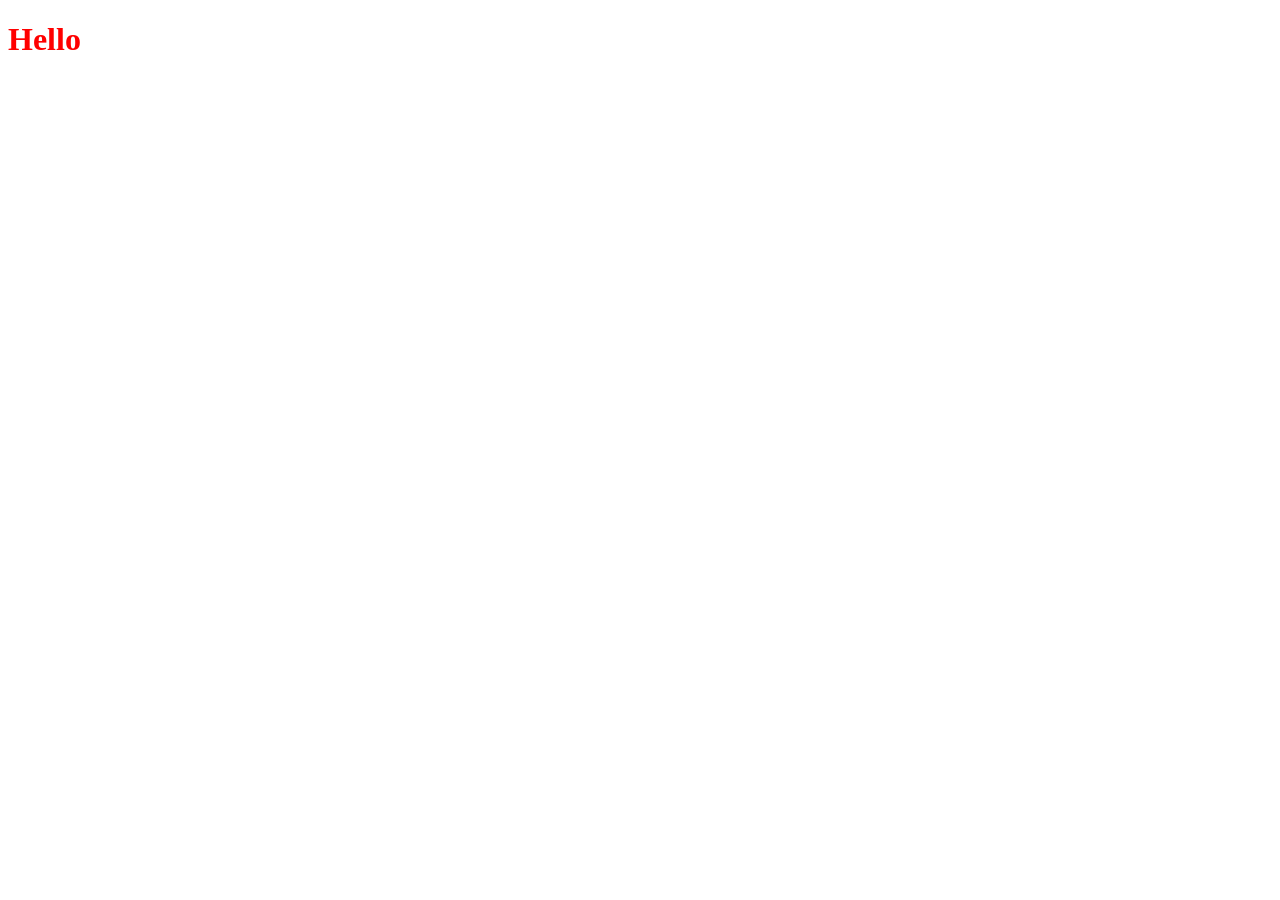
==== Lvl1/index.html @ ddb844c2 "Initial commit" ====
<!DOCTYPE html>
<html lang="en">
<head>
    <meta charset="UTF-8">
    <meta name="viewport" content="width=device-width, initial-scale=1.0">
    <title>Css lvl 1</title>
</head>
<body>
    <h1 style="color:red">Hello</h1>

</body>
</html>
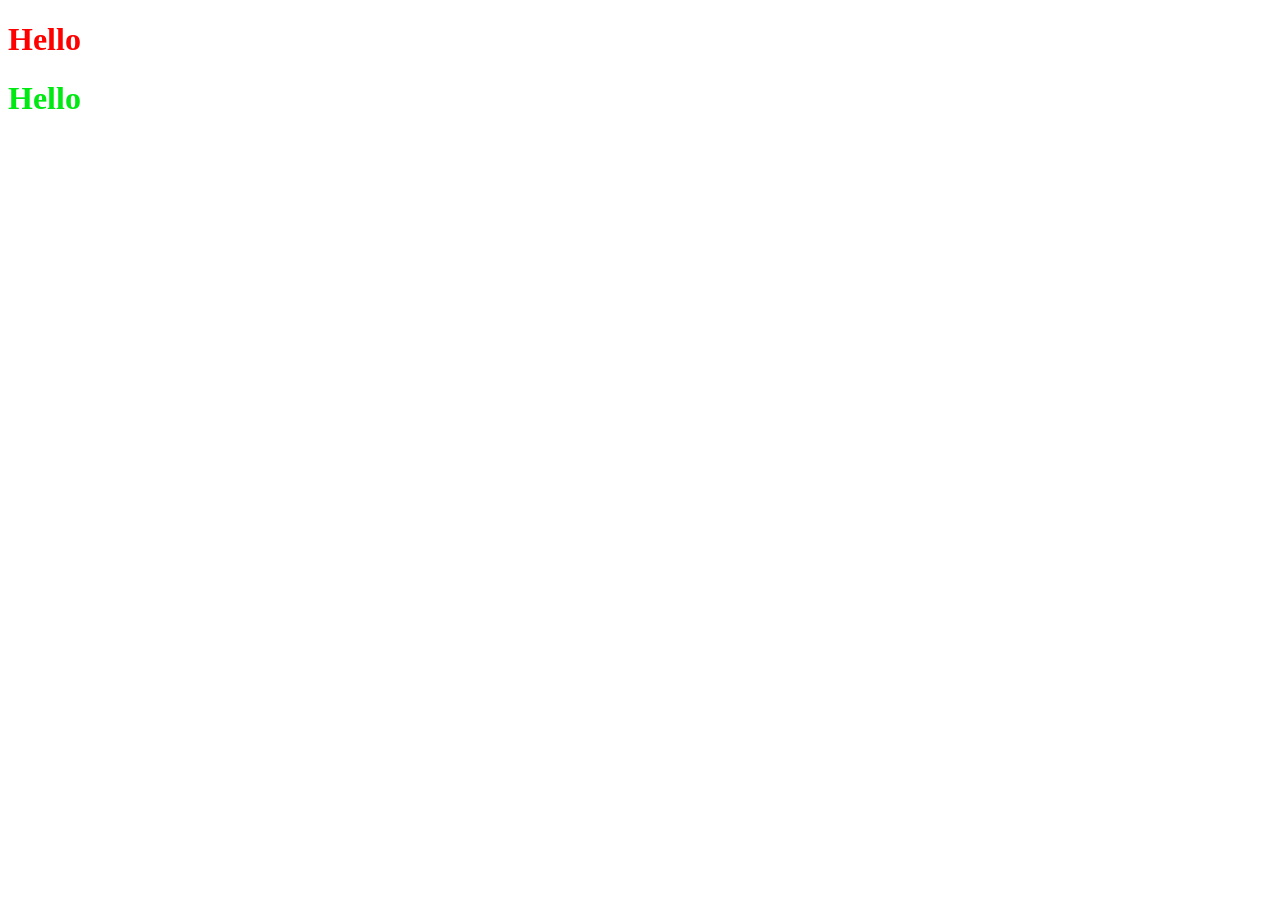
==== commit a0c692d2: "Start Learning CSS" ====
--- a/Lvl1/index.html
+++ b/Lvl1/index.html
@@ -7,6 +7,8 @@
 </head>
 <body>
     <h1 style="color:red">Hello</h1>
+    <h1 style="color:rgb(0, 233, 19)">Hello</h1>
+
 
 </body>
 </html>
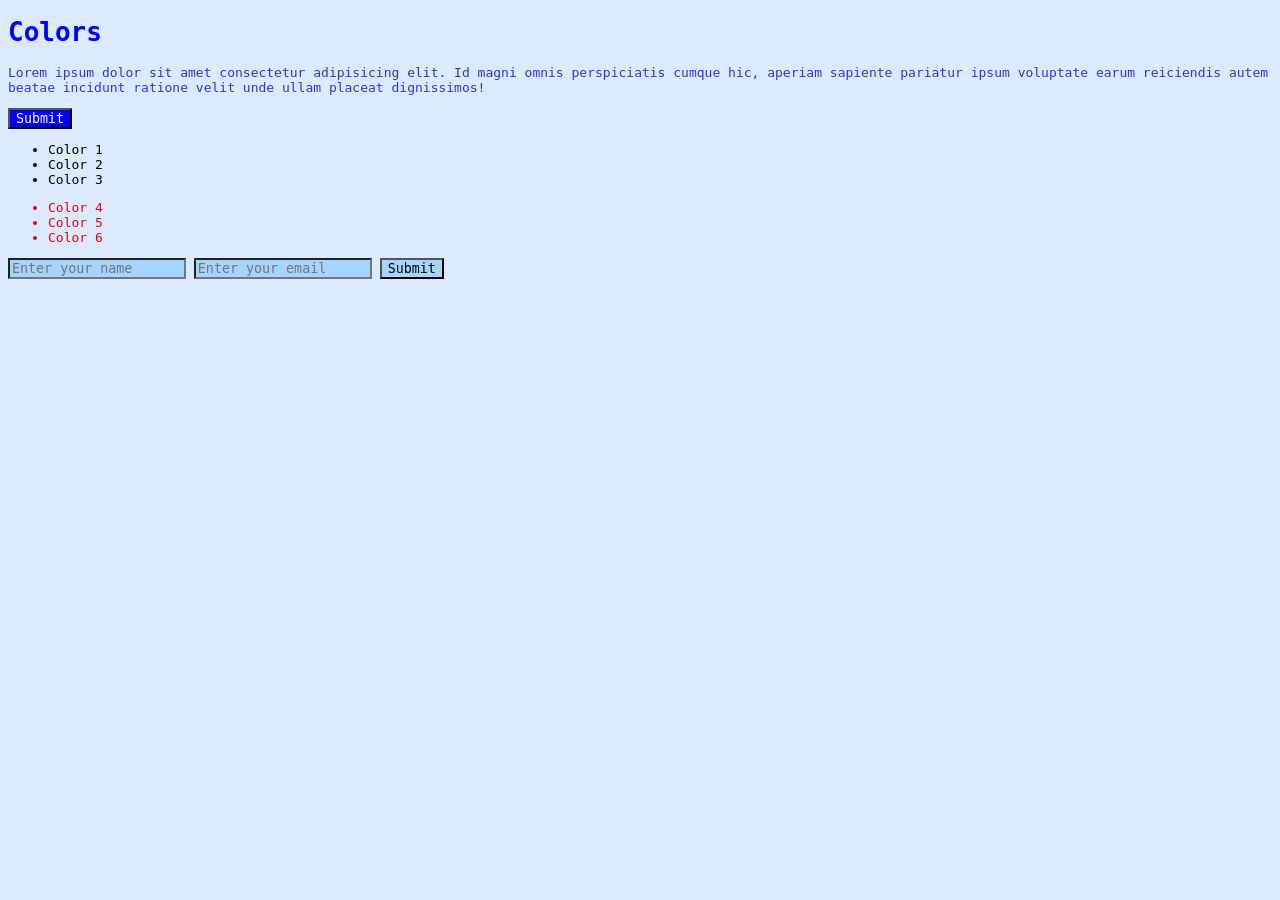
==== commit b4fb1d2a: "done with colors(inline, external, internal)" ====
--- a/Lvl1/index.html
+++ b/Lvl1/index.html
@@ -4,11 +4,31 @@
     <meta charset="UTF-8">
     <meta name="viewport" content="width=device-width, initial-scale=1.0">
     <title>Css lvl 1</title>
+    <link rel="stylesheet" href="style.css">
 </head>
+
 <body>
-    <h1 style="color:red">Hello</h1>
-    <h1 style="color:rgb(0, 233, 19)">Hello</h1>
+    <h1>Colors</h1>
+    <p>Lorem ipsum dolor sit amet consectetur adipisicing elit. Id magni omnis perspiciatis cumque hic, aperiam sapiente pariatur ipsum voluptate earum reiciendis autem beatae incidunt ratione velit unde ullam placeat dignissimos!</p>
+    <button>Submit</button>
 
+    <ul id="list1">
+        <li>Color 1</li>
+        <li>Color 2</li>
+        <li>Color 3</li>
+    </ul>
 
+    <ul id="list2">
+        <li>Color 4</li>
+        <li>Color 5</li>
+        <li>Color 6</li>
+    </ul>
+
+    <form action="" >
+        <input type="text" placeholder="Enter your name" class="Form">
+        <input type="email" placeholder="Enter your email" class="Form">
+        <input type="submit" value="Submit" class="Form">
+
+    </form>
 </body>
 </html>
--- a/Lvl1/style.css
+++ b/Lvl1/style.css
@@ -0,0 +1,36 @@
+
+*{
+font-family: monospace;
+}
+
+
+
+h1 {
+  color: blue;
+}
+
+P {
+  color: rgb(50, 50, 211);
+}
+
+button {
+  color: rgb(255, 255, 255);
+  background-color: rgb(4, 0, 245);
+}
+
+body {
+  background-color: #dceaff;
+}
+
+#list1 {
+  color: rgb(0, 0, 0);
+}
+
+#list2 {
+  color: rgb(236, 0, 0);
+}
+
+.Form{
+  color: rgb(0, 0, 0);
+  background-color: rgb(165, 212, 255);
+}
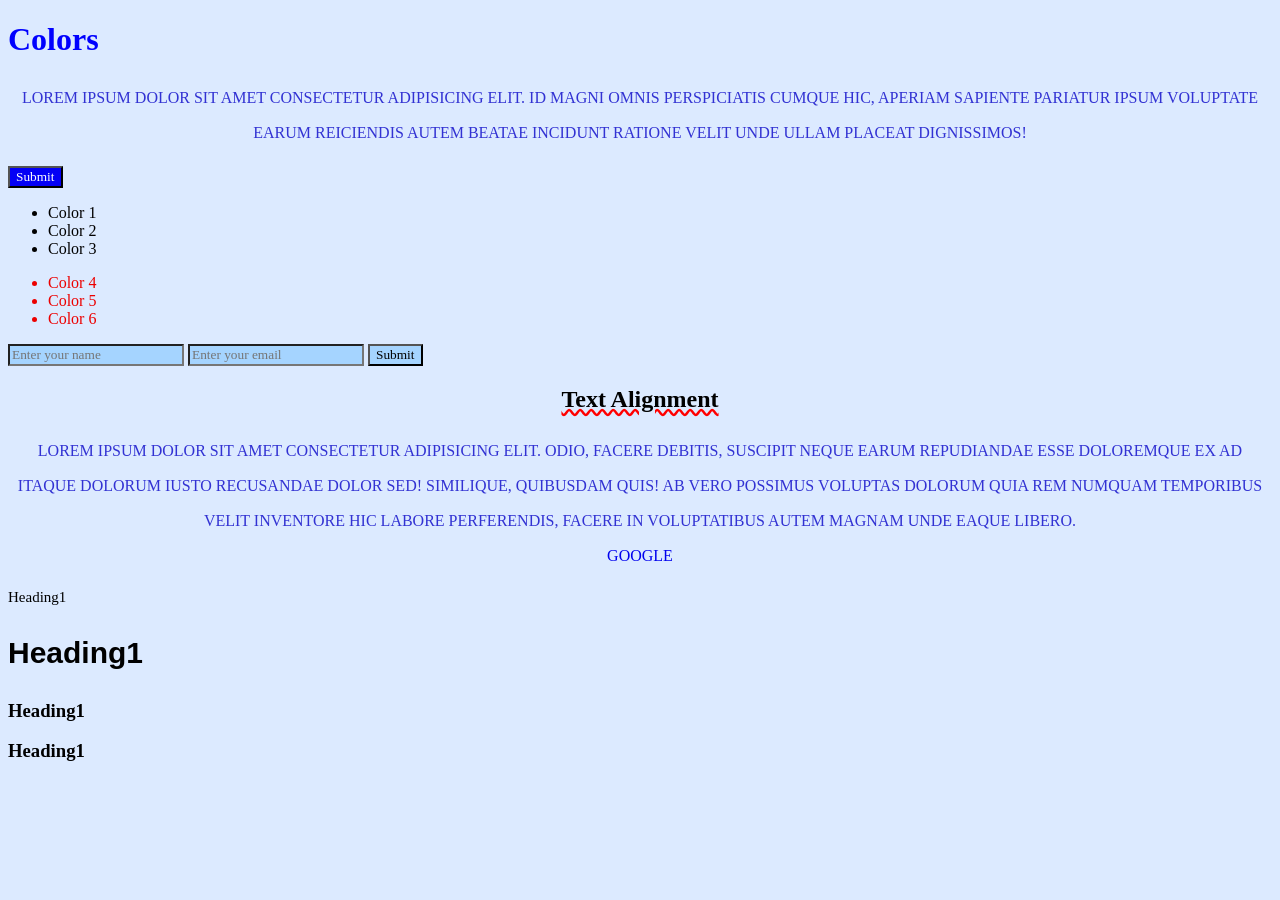
==== commit 65c7ccc2: "done with margin padding etc" ====
--- a/Lvl1/index.html
+++ b/Lvl1/index.html
@@ -1,34 +1,55 @@
-<!DOCTYPE html>
+<!doctype html>
 <html lang="en">
-<head>
-    <meta charset="UTF-8">
-    <meta name="viewport" content="width=device-width, initial-scale=1.0">
+  <head>
+    <meta charset="UTF-8" />
+    <meta name="viewport" content="width=device-width, initial-scale=1.0" />
     <title>Css lvl 1</title>
-    <link rel="stylesheet" href="style.css">
-</head>
+    <link rel="stylesheet" href="style.css" />
+  </head>
 
-<body>
+  <body>
     <h1>Colors</h1>
-    <p>Lorem ipsum dolor sit amet consectetur adipisicing elit. Id magni omnis perspiciatis cumque hic, aperiam sapiente pariatur ipsum voluptate earum reiciendis autem beatae incidunt ratione velit unde ullam placeat dignissimos!</p>
+    <p>
+      Lorem ipsum dolor sit amet consectetur adipisicing elit. Id magni omnis
+      perspiciatis cumque hic, aperiam sapiente pariatur ipsum voluptate earum
+      reiciendis autem beatae incidunt ratione velit unde ullam placeat
+      dignissimos!
+    </p>
     <button>Submit</button>
 
     <ul id="list1">
-        <li>Color 1</li>
-        <li>Color 2</li>
-        <li>Color 3</li>
+      <li>Color 1</li>
+      <li>Color 2</li>
+      <li>Color 3</li>
     </ul>
 
     <ul id="list2">
-        <li>Color 4</li>
-        <li>Color 5</li>
-        <li>Color 6</li>
+      <li>Color 4</li>
+      <li>Color 5</li>
+      <li>Color 6</li>
     </ul>
 
-    <form action="" >
-        <input type="text" placeholder="Enter your name" class="Form">
-        <input type="email" placeholder="Enter your email" class="Form">
-        <input type="submit" value="Submit" class="Form">
+    <form action="">
+      <input type="text" placeholder="Enter your name" class="Form" />
+      <input type="email" placeholder="Enter your email" class="Form" />
+      <input type="submit" value="Submit" class="Form" />
+    </form>
 
-    </form>
-</body>
-</html>+    <h2>Text Alignment</h2>
+    <p>
+      Lorem ipsum dolor sit amet consectetur adipisicing elit. Odio, facere
+      debitis, suscipit neque earum repudiandae esse doloremque ex ad itaque
+      dolorum iusto recusandae dolor sed! Similique, quibusdam quis! Ab vero
+      possimus voluptas dolorum quia rem numquam temporibus velit inventore hic
+      labore perferendis, facere in voluptatibus autem magnam unde eaque libero.
+      <br>
+       <a href="https://www.google.com">Google</a>
+    </p>
+
+    <h3 id="h3">Heading1</h3>
+    <h3 id="h4">Heading1</h3>
+    <h3 id="h5">Heading1</h3>
+    <h3 id="h6">Heading1</h3>
+
+  </body>
+</html>
--- a/Lvl1/style.css
+++ b/Lvl1/style.css
@@ -1,9 +1,6 @@
-
-*{
-font-family: monospace;
+* {
+  font-family: "Times New Roman", Times, serif;
 }
-
-
 
 h1 {
   color: blue;
@@ -30,7 +27,32 @@
   color: rgb(236, 0, 0);
 }
 
-.Form{
+.Form {
   color: rgb(0, 0, 0);
   background-color: rgb(165, 212, 255);
-}+}
+p {
+  text-align: center;
+  line-height: 35px;
+  text-transform: uppercase;
+}
+h2 {
+  text-align: center;
+  text-decoration: red wavy underline;
+}
+a {
+  text-decoration: none;
+}
+
+#h3 {
+  font-weight: 500;
+  font-size: 15px;
+  text-transform: capitalize;
+}
+#h4 {
+  font-weight: 900;
+  font-family:
+    "Trebuchet MS", "Lucida Sans Unicode", "Lucida Grande", "Lucida Sans",
+    Arial, sans-serif;
+  font-size: 30px;
+}
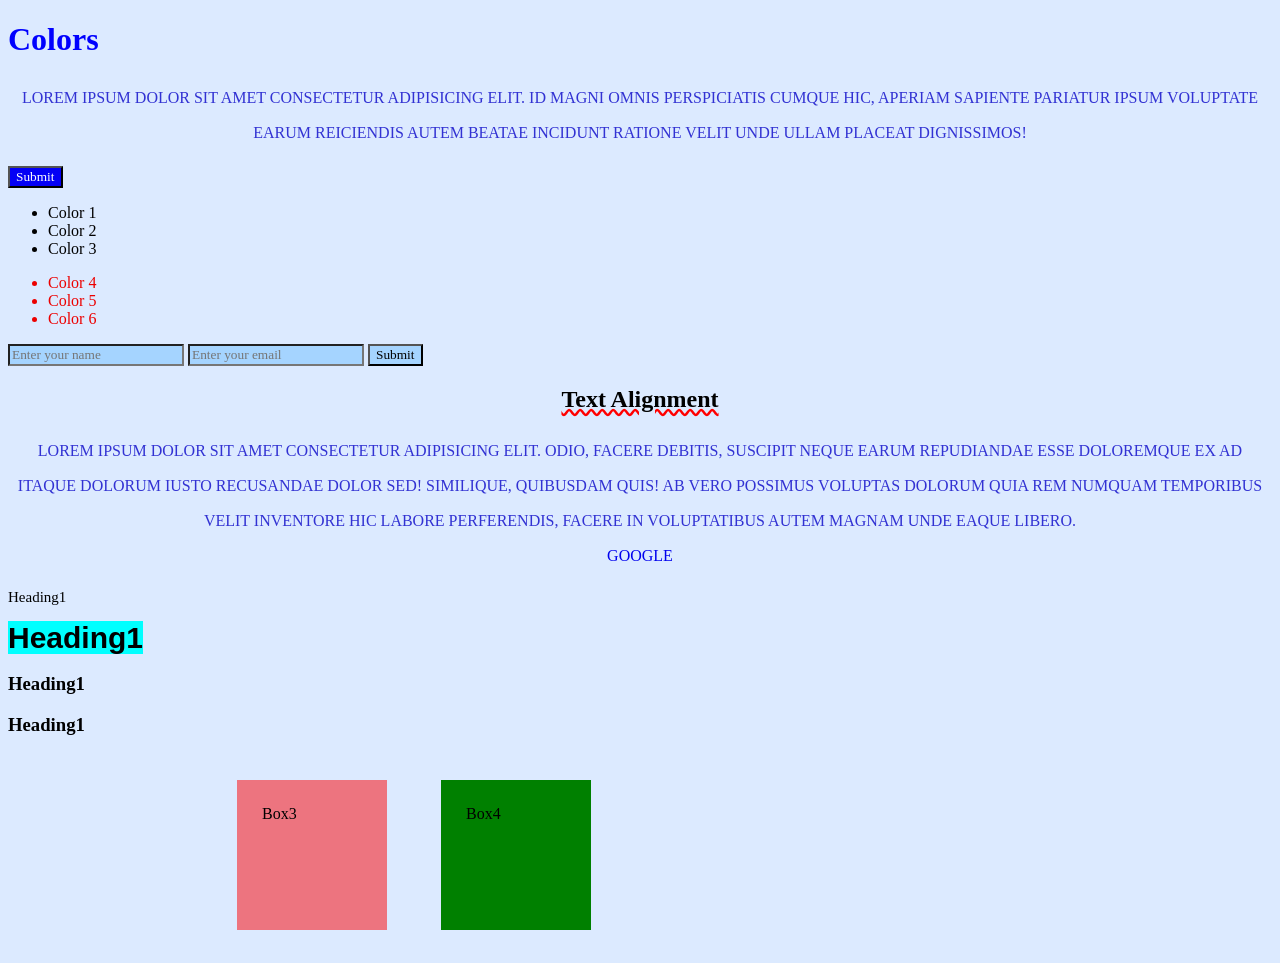
==== commit 3adbb71f: "Block inline" ====
--- a/Lvl1/index.html
+++ b/Lvl1/index.html
@@ -51,5 +51,8 @@
     <h3 id="h5">Heading1</h3>
     <h3 id="h6">Heading1</h3>
 
+    <div style="background-color: yellow; visibility: hidden;">box</div>
+    <div style="background-color:rgba(255,0,0,0.5) ;">Box3</div>
+    <div style="background-color: green;">Box4</div>
   </body>
 </html>
--- a/Lvl1/style.css
+++ b/Lvl1/style.css
@@ -13,6 +13,7 @@
 button {
   color: rgb(255, 255, 255);
   background-color: rgb(4, 0, 245);
+  display: block;
 }
 
 body {
@@ -55,4 +56,15 @@
     "Trebuchet MS", "Lucida Sans Unicode", "Lucida Grande", "Lucida Sans",
     Arial, sans-serif;
   font-size: 30px;
+  background-color: aqua;
+  display: inline;
 }
+div{
+width: 100px;
+height: 100px;
+margin: 25px;
+display: inline-block;
+padding: 25px;
+
+
+}
